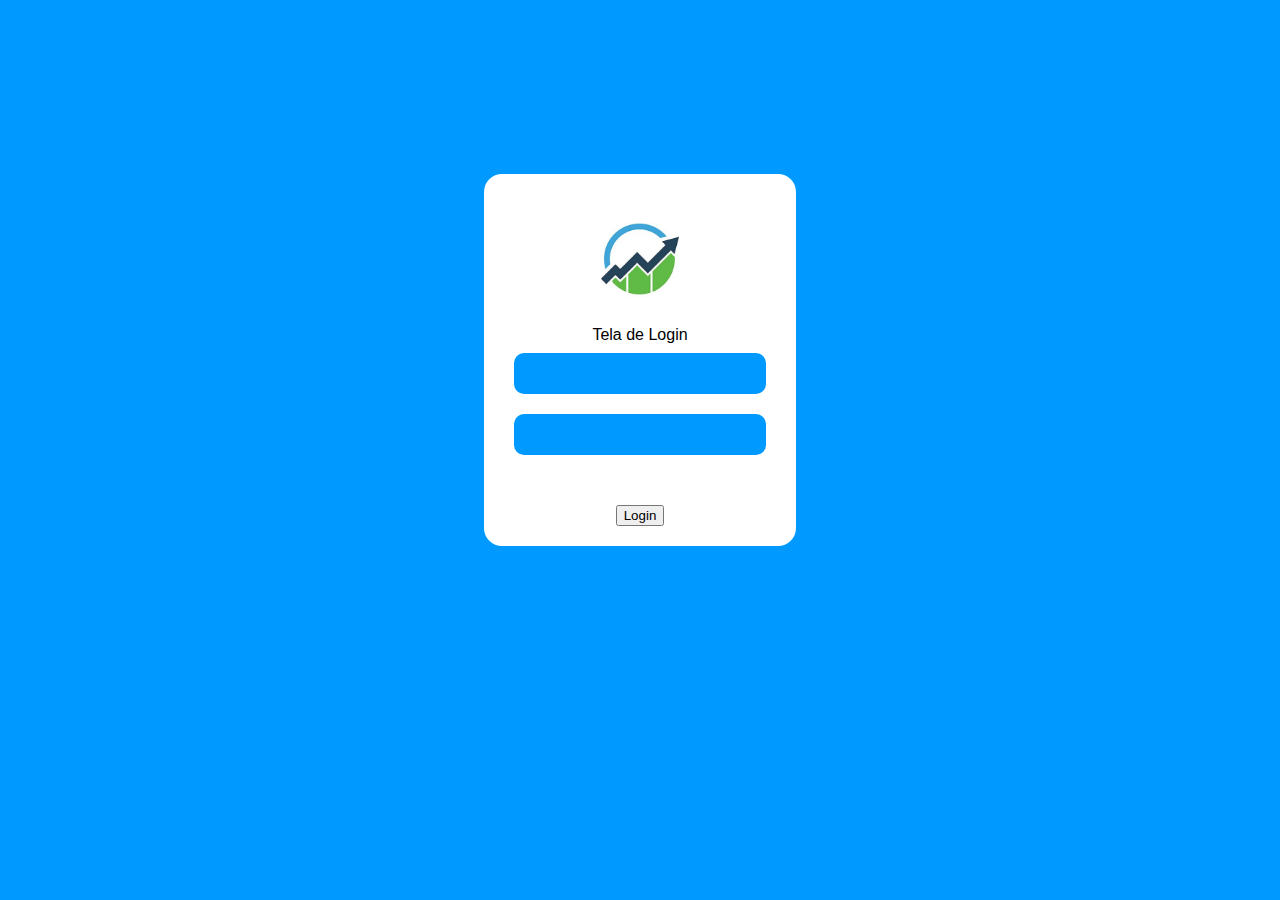
==== tela-login.html @ 4cb8d1ec "add files" ====
<!DOCTYPE html>

<html>

    <head>
        <meta charset="UTF-8">
        <link rel="stylesheet" href="clean.css">
        <link rel="stylesheet" href="style.css">
        <title>Login</title>
    </head>

    <body id="tela-login-body">

        <main>
            
            <form id="container">

                <a href="index.html">
                    <img src="assets/logo.jpg" id="imagem-logo">
                </a>
                
                <h2>Tela de Login</h2>

                <input type="email" id="email" class="input-login">

                <input type="password" id="password" class="input-login">

                <p id="resposta"></p>

                <button id="button" class="
                ">Login</button>

            </form>

            <script src="script.js"></script>

        </main>

    </body>
</html>
---- clean.css ----
/* http://meyerweb.com/eric/tools/css/reset/ 
   v2.0 | 20110126
   License: none (public domain)
*/

html, body, div, span, applet, object, iframe,
h1, h2, h3, h4, h5, h6, p, blockquote, pre,
a, abbr, acronym, address, big, cite, code,
del, dfn, em, img, ins, kbd, q, s, samp,
small, strike, strong, sub, sup, tt, var,
b, u, i, center,
dl, dt, dd, ol, ul, li,
fieldset, form, label, legend,
table, caption, tbody, tfoot, thead, tr, th, td,
article, aside, canvas, details, embed, 
figure, figcaption, footer, header, hgroup, 
menu, nav, output, ruby, section, summary,
time, mark, audio, video {
	margin: 0;
	padding: 0;
	border: 0;
	font-size: 100%;
	font: inherit;
	vertical-align: baseline;
}
/* HTML5 display-role reset for older browsers */
article, aside, details, figcaption, figure, 
footer, header, hgroup, menu, nav, section {
	display: block;
}
body {
	line-height: 1;
}
ol, ul {
	list-style: none;
}
blockquote, q {
	quotes: none;
}
blockquote:before, blockquote:after,
q:before, q:after {
	content: '';
	content: none;
}
table {
	border-collapse: collapse;
	border-spacing: 0;
}
---- style.css ----
#imagem-logo{

    width: 130px;
    height: 130px;
}


/*tela-login.html*/
#tela-login-body{

    display: flex;
    justify-content: center;

    height: 80vh;
    align-items: center;

    background-color: rgb(0, 153, 255);
    font-family: 'Franklin Gothic Medium', 'Arial Narrow', Arial, sans-serif;
}

#tela-login-body #container{

    display:flex;
    flex-direction: column;
    align-items: center;

    background-color: white;

    border-radius: 18px;
    padding: 20px;
}


.input-login {

    margin: 10px;
    padding: 10px;

    border: none;
    border-radius: 10px;
    background-color: rgb(0, 153, 255);

    color: white;
    font-size: 18px;
    
}

button {

    margin: 40px 0px 0px;

}


/*index.html*/
.teme-body {

    display: flex;
    justify-content: center;
    flex-direction: column;

    background-color: rgb(0, 153, 255);

    font-family: 'Franklin Gothic Medium', 'Arial Narrow', Arial, sans-serif;
}


#cabecalhoPrincipal #container {

    background-color: white;

    width: auto;
    display: flex;
    align-items: center;
    justify-content: space-around;

    font-family: 'Franklin Gothic Medium', 'Arial Narrow', Arial, sans-serif;
}

#navegacao {

    width: 40%;
    margin: 10px;

    display: flex;
    justify-content: space-around;
}   

.item-navegacao {

    color: white;
    background-color: rgb(0, 153, 255);
 
    font-size: 28px;
    margin: 4px;
    padding: 8px;
    border-radius: 15px;
    font-family: 'Franklin Gothic Medium', 'Arial Narrow', Arial, sans-serif;
    text-decoration: none;
}

.item-navegacao:hover {
    
    background-color: rgb(68, 143, 194);

    transition: all 0.3s;

}

#backlog{

    display: flex;
    justify-content: center;
    align-items: center;

    height: 90vh;
}
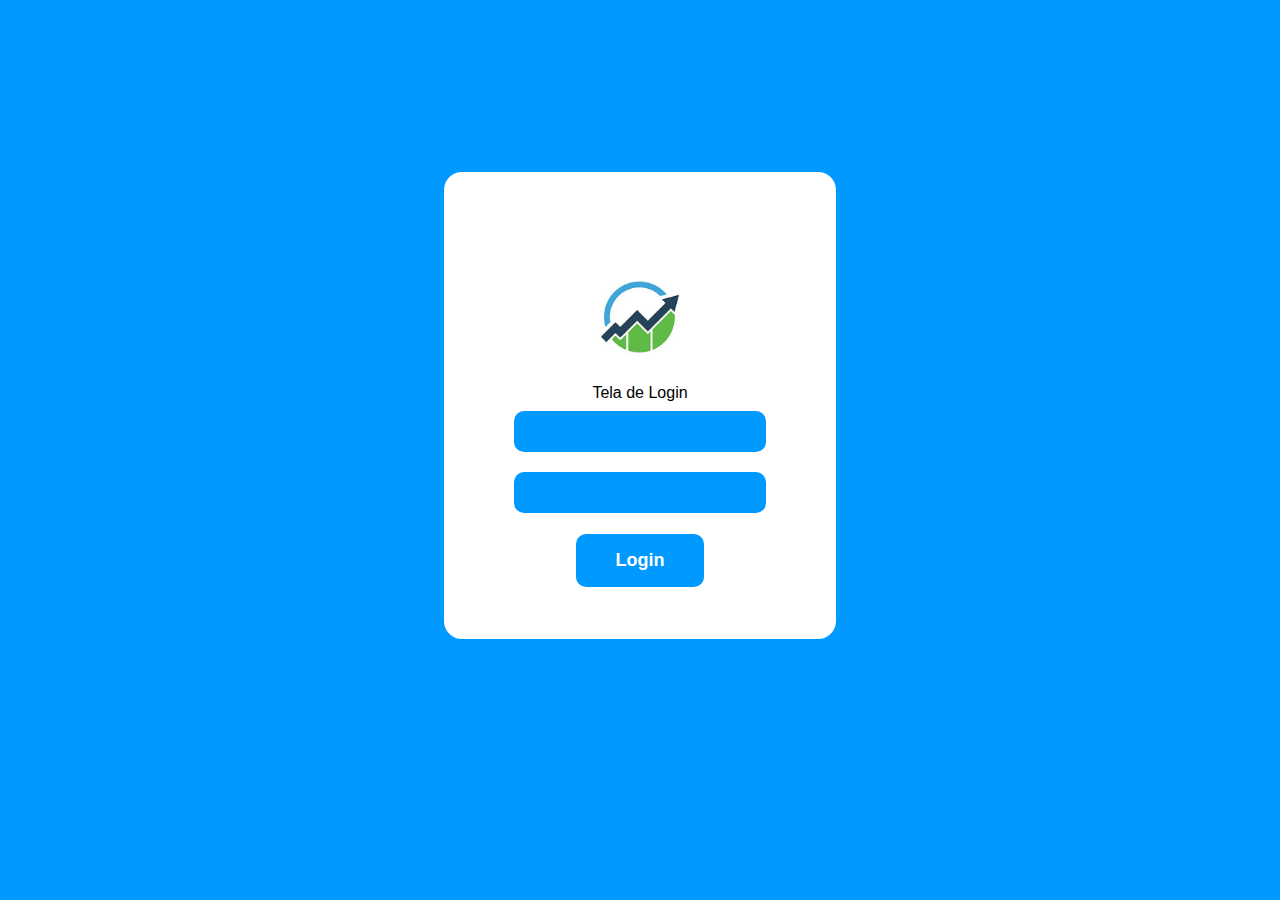
==== commit 5d9ac894: "add conteudo" ====
--- a/tela-login.html
+++ b/tela-login.html
@@ -24,11 +24,13 @@
                 <input type="email" id="email" class="input-login">
 
                 <input type="password" id="password" class="input-login">
-
+                
                 <p id="resposta"></p>
 
-                <button id="button" class="
-                ">Login</button>
+                <div id="container-button">
+                    <button id="button" class="
+                    ">Login</button>
+                </div>
 
             </form>
 
--- a/style.css
+++ b/style.css
@@ -12,7 +12,7 @@
     display: flex;
     justify-content: center;
 
-    height: 80vh;
+    height: 90vh;
     align-items: center;
 
     background-color: rgb(0, 153, 255);
@@ -28,7 +28,7 @@
     background-color: white;
 
     border-radius: 18px;
-    padding: 20px;
+    padding: 80px 60px;
 }
 
 
@@ -46,12 +46,40 @@
     
 }
 
-button {
+#container-button {
 
+    display: flex;
+    align-items: center;
+
+    height: 4vh;
+}
+#button {
+
+    padding: 16px 40px;
     margin: 40px 0px 0px;
+
+    font-size: 18px;
+    font-weight: bold;
+    
+    color: white;
+    background-color: rgb(0, 153, 255);
+    border: none;
+    border-radius: 10px;
 
 }
 
+#button:active {
+
+    padding: 14px 38px;
+    font-size: 16px;
+    transition: all 0.3s;
+}
+/*#button:active {
+
+    padding: 12px 36px;
+    font-size: 14px;
+    transition: all 0.3s;
+}*/
 
 /*index.html*/
 .teme-body {
